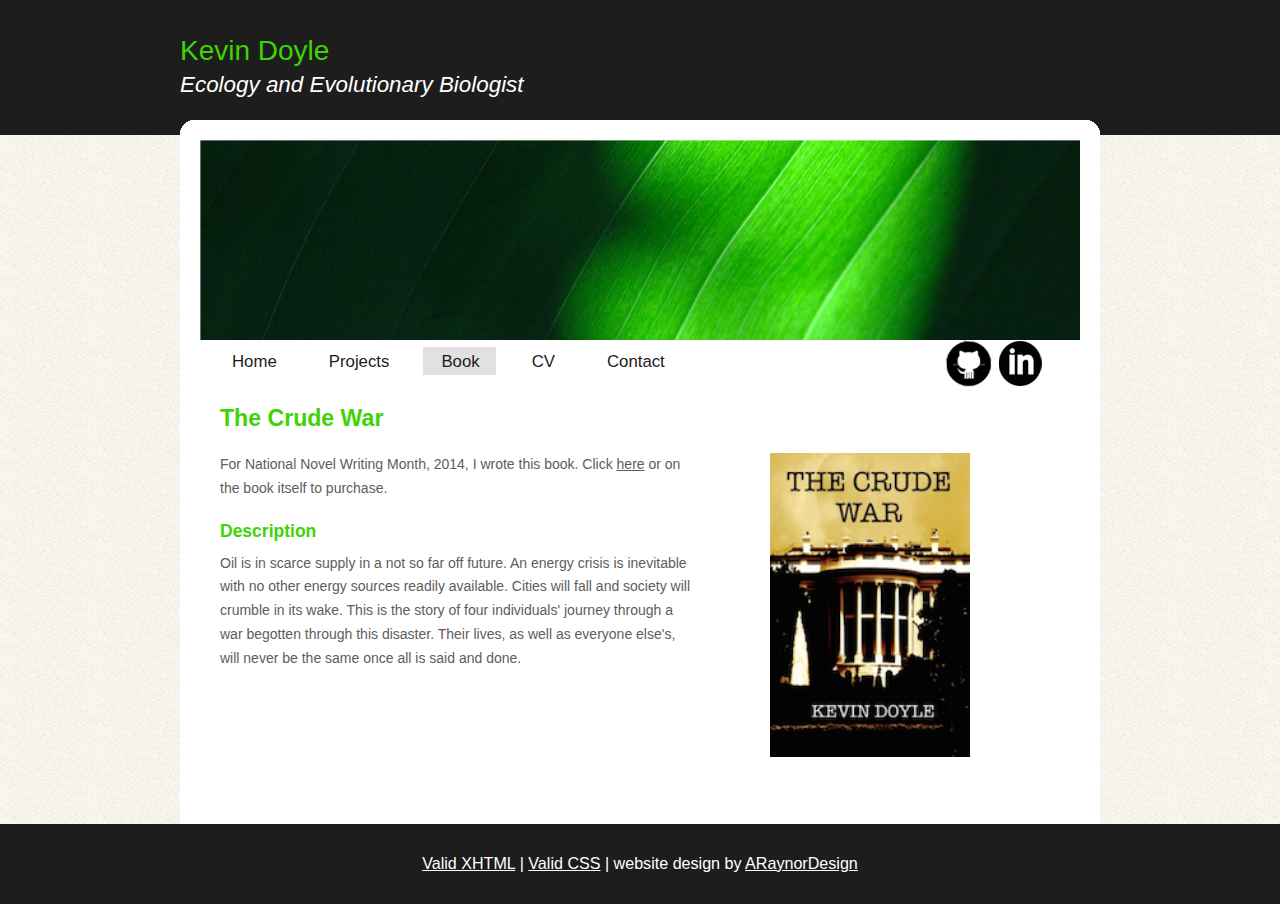
==== book.html @ d4d77e77 "changed sidebars" ====
<!DOCTYPE html PUBLIC "-//W3C//DTD XHTML 1.1//EN" "http://www.w3.org/TR/xhtml11/DTD/xhtml11.dtd">
<html xmlns="http://www.w3.org/1999/xhtml" xml:lang="en">
<!-- change this page to publications when the time comes -->
<head>
  <title>kdoylescience</title>
  <meta name="description" content="Kevin Doyle - Ecology and Evolutionary Biologist" />
  <meta name="keywords" content="enter your keywords here" />
  <meta http-equiv="content-type" content="text/html; charset=iso-8859-1" />
  <link rel="stylesheet" type="text/css" href="css/style.css" />
  <script type="text/javascript" src="js/jquery.min.js"></script>
  <script type="text/javascript" src="js/jquery.easing.min.js"></script>
  <script type="text/javascript" src="js/jquery.lavalamp.min.js"></script>
  <script type="text/javascript">
    $(function() {
      $("#lava_menu").lavaLamp({
        fx: "backout",
        speed: 700
      });
    });
  </script>
</head>

<body>
  <div id="main">
    <div id="header">  
      <h1><span>Kevin Doyle</span></h1>	
	  <h2>Ecology and Evolutionary Biologist</h2>   
    </div><!--close header-->			
  
    <div class="container_header"><p>&nbsp;</p></div>
    <div id="site_background"> 
	  <div id="banner">  
		<div id="banner_content">
		</div><!--close banner_content-->	
      </div><!--close banner-->		
      <div id="site_content">
	    <div id="menubar">
          <ul class="lavaLampWithImage" id="lava_menu">
            <li><a href="index.html">Home</a></li>
            <li><a href="projects.html">Projects</a></li>
            <li class="current"><a href="book.html">Book</a></li>
            <li><a href="cv.html">CV</a></li>
            <li><a href="contact.html">Contact</a></li>
          </ul>
	      <div id="contact">
	        <a href="https://github.com/kwdoyle"><img src="images/icons/github_new2.png" alt="github" /></a>
            
            <a href="https://www.linkedin.com/pub/kevin-doyle/78/31a/788"><img src="images/icons/linkedin_new2.png" alt="linkedin" /></a>
	      </div><!--close contact-->
	    </div><!--close menubar-->	
        <div id="content">
          <div class="content_item_2">
              <h2>The Crude War</h2>
		      
              <br/>
              <div style="float:right; width:250px;">
                  <a href="https://www.createspace.com/4859946"><img src="images/crudewar.png" width="200" height="304" alt="book" /></a>
	          </div>
              <!-- this style= stuff will determine the size of the text box here -->
              <div style="float:left; width:475px;"><p>For National Novel Writing Month, 2014, I wrote this book. Click <a href="https://www.createspace.com/4859946">here</a> or on the book itself to purchase.</p>
                  <h3>Description</h3>
                  <p>Oil is in scarce supply in a not so far off future. An energy crisis is inevitable with no other energy sources readily available. Cities will fall and society will crumble in its wake. This is the story of four individuals' journey through a war begotten through this disaster. Their lives, as well as everyone else's, will never be the same once all is said and done.</p></div>
	          <br style="clear:both" />
              <p>&nbsp;</p>
          </div><!--close content_item-->
	    
           <br style="clear:both;" />
        </div><!--close content-->	
      </div><!--close site_content-->	
	</div><!--close site_background-->	
    <div id="footer">  
	  <div id="footer_content">
        <a href="http://validator.w3.org/check?uri=referer">Valid XHTML</a> | <a href="http://jigsaw.w3.org/css-validator/check/referer">Valid CSS</a> | website design by <a href="http://www.araynordesign.co.uk">ARaynorDesign</a>
      </div><!--close footer_content-->	
    </div><!--close footer-->	
  </div><!--close main-->	
</body>
</html>
---- css/style.css ----
html
{ height: 100%;}

*
{ margin: 0;
  padding: 0;}

body
{ font: normal 14px sans-serif;
  background: #FFF;
  color: #5D5D5D;}

p
{ padding: 0 0 20px 0;
  line-height: 1.7em;}
  
img
{ border: 0;}

h1, h2, h3, h4, h5, h6, h7
{ font: bold 175% 'liberation sans', arial, sans-serif;
  color: #3ED305;
  margin: 0 0 5px 0;
  padding: 15px 0 0 0;}

h2
{ font: bold 165% 'liberation sans', arial, sans-serif;}

h7
{ font: bold 165% 'liberation sans', arial, sans-serif;}


h3
{ font: bold 125% 'liberation sans', arial, sans-serif;
  padding: 0 0 5px 0;
  color: #3ED305;}

h4, h5, h6
{ margin: 0;
  padding: 0 0 5px 0;
  font: bold 110% 'liberation sans', arial, sans-serif;
  color: #1D1D1D;
  line-height: 1.5em;}

h5, h6
{ font: italic 95% arial, sans-serif;
  color: #1D1D1D;
  padding-bottom: 15px;}

h6
{ color: #362C20;}





a, a:hover
{ background: transparent;
  outline: none;
  text-decoration: underline;
  color: #5D5D5D;}

a:hover
{ text-decoration: underline;
  color: #1D1D1D;}

ul
{ margin: 2px 0 22px 17px;}

ul li
{ margin: 2px 0 15px 17px;}

ol
{ margin: 8px 0 22px 20px;}

ol li
{ margin: 0 0 11px 0;}

#main, #header, #banner, #menubar, #site_content, #footer, .container_footer, .container_header, #contact, #footer_content
{ margin-left: auto; 
  margin-right: auto;}

#main
{ background: #FFF url(../images/background.jpg) repeat-x;}

#header
{ width: 920px;
  height: 200px;
  padding-top: 20px;
  background: transparent;}

#banner
{ background: #FFF;
  width: 900px;
  padding: 5px 0 0 20px;}
  
#banner_content
{ width: 880px;
  position: relative;
  height: 200px;
  background: #FFF url(../images/banner.jpg) no-repeat;}

/* the height for banner_content used to be 250 */

#header H1
{ font: normal 200% Arial, Helvetica, sans-serif;
  color: #FFF;}

span
{ color: #3ED305;}

#header H2
{ font: italic 160% Arial, Helvetica, sans-serif;
  color: #FFF;
  margin-top: -15px;}

#menubar
{ width: 920px;
  height: 50px;
  text-align: center; 
  margin: 0 auto;
  background: transparent;
  color: #000;} 
  
#contact{
  width: 160px;
  float: left;
  height: 50px;
  background: transparent;
  padding: 0 0 0 10px;
}

#site_background
{ margin: 0 auto;
  padding: 0;
  background: #FFF url(../images/pattern.png) repeat;}
  
#site_content
{ width: 920px;
  overflow: hidden;
  margin: 0 auto;
  padding: 0;
  background: #FFF;} 

.sidebar_container
{ float: left;
  width: 230px;
  margin: 20px 0 20px 20px;
  background: #1D1D1D;}

.sidebar
{ float: left;
  width: 210px;
  padding-left: 10px;
  margin-bottom: 10px;}

.sidebar_item
{ font: normal 100% Arial, Helvetica, sans-serif;
  padding: 0 15px 0 0;
  width: 201px;}

.sidebar h2
{ color: #3ED305;}

.sidebar h7
{ color: #FFF;}
  
.sidebar h4
{ font-size: 125%;
  color: #FFF;}


.sidebar p
{ color: #FFF;}

.sidebar a
{ color: #FFF;}

.sidebar a:hover
{ text-decoration: none;}

.sidebar ul li, .sidebar ul li.selected
{ list-style: none; 
  margin: 15px 0;
  padding: 0;}

.sidebar li.selected, .sidebar li:hover
{ color: #5D5D5D;
  text-decoration: none;} 

#content
{ text-align: left;
  width: 870px;
  padding: 0;
  margin: 0 0 0 20px;
  float: left;
  background: #FFF;}

/* change the width of content_item to lengthen text box, I think */
.content_item
{ width: 600px;
  margin: 0 0 20px 20px;
  float: left;}

.content_item_2
{ width: 800px;
  margin: 0 0 20px 20px;
  float: left;}

.content_image
{ width: 250px;
  padding: 0px 20px 20px 0px;
  float: left;}
  
.container_header
{ margin-top: 20px;
  height: 15px;
  margin-top: -100px;
  width: 920px;
  background: transparent url(../images/container_header.png) repeat-x top;}  
  
#footer
{ padding: 0 20px 0 20px;
  background: #1D1D1D;}
  
#footer_content
{ width: 920px;
  font: normal 115% "liberation sans", arial, sans-serif;
  height: 45px;
  padding: 30px 0 5px 0;
  text-align: center; 
  background: #1D1D1D;
  color: #FFF;}

#footer a, #footer a:hover
{ color: #FFF;
  background: #1D1D1D;
  text-decoration: underline;}

#footer a:hover
{ text-decoration: none;}

ul.links
{ margin: 0;}

ul.links li
{ list-style: none;
  padding: 8px 0;}

ul.links li a, ul.links li a:hover
{ padding: 0 0 0 28px;
  background: transparent url(../images/page.png) no-repeat left center;
  color: #06C4E6;
  text-decoration: underline;} 

ul.links li a:hover
{ color: #5D5D5D;
  text-decoration: none;} 
  
/* from here: http://www.gmarwaha.com/blog/2007/08/23/lavalamp-for-jquery-lovers */
.lavaLampWithImage {
  position: relative;
  height: 30px;
  padding: 5px 35px 5px 0px;
  overflow: hidden;
  float: left;
  margin: 0 40px 0 0px;
  width: 650px;
}

.lavaLampWithImage li {
  float: left;
  list-style: none;
}

.lavaLampWithImage li.back {
  background: #E1E1E1;
  height: 28px;
  z-index: 8;
  position: absolute;
}

.lavaLampWithImage li a {
  font: normal 120% arial, sans-serif;
  text-decoration: none;
  color: #1D1D1D;
  text-align: center;
  letter-spacing: 0;
  z-index: 10;
  display: block;
  float: left;
  height: 60px;
  padding: 5px 0px 0px 35px;
  position: relative;
  overflow: hidden;
}

.lavaLampWithImage li a:hover, .lavaLampWithImage li a:active, .lavaLampWithImage li a:visited {
  border: none;
}
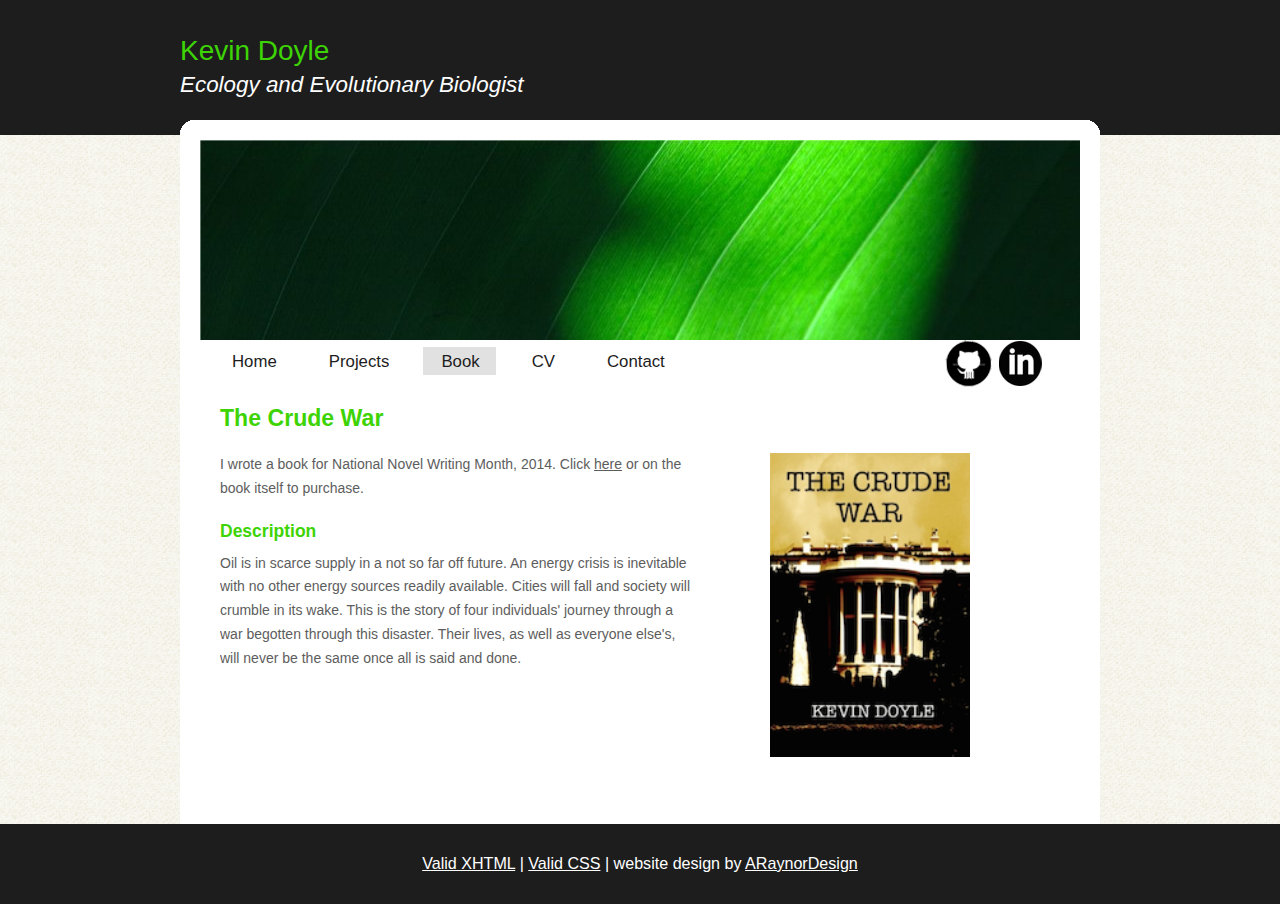
==== commit 7054e6f6: "updated CV, projects, and index page" ====
--- a/book.html
+++ b/book.html
@@ -2,7 +2,7 @@
 <html xmlns="http://www.w3.org/1999/xhtml" xml:lang="en">
 <!-- change this page to publications when the time comes -->
 <head>
-  <title>kdoylescience</title>
+  <title>Kevin Doyle</title>
   <meta name="description" content="Kevin Doyle - Ecology and Evolutionary Biologist" />
   <meta name="keywords" content="enter your keywords here" />
   <meta http-equiv="content-type" content="text/html; charset=iso-8859-1" />
@@ -49,7 +49,7 @@
 	      </div><!--close contact-->
 	    </div><!--close menubar-->	
         <div id="content">
-          <div class="content_item_2">
+          <div class="content_item_4">
               <h2>The Crude War</h2>
 		      
               <br/>
@@ -57,7 +57,7 @@
                   <a href="https://www.createspace.com/4859946"><img src="images/crudewar.png" width="200" height="304" alt="book" /></a>
 	          </div>
               <!-- this style= stuff will determine the size of the text box here -->
-              <div style="float:left; width:475px;"><p>For National Novel Writing Month, 2014, I wrote this book. Click <a href="https://www.createspace.com/4859946">here</a> or on the book itself to purchase.</p>
+              <div style="float:left; width:475px;"><p>I wrote a book for National Novel Writing Month, 2014. Click <a href="https://www.createspace.com/4859946">here</a> or on the book itself to purchase.</p>
                   <h3>Description</h3>
                   <p>Oil is in scarce supply in a not so far off future. An energy crisis is inevitable with no other energy sources readily available. Cities will fall and society will crumble in its wake. This is the story of four individuals' journey through a war begotten through this disaster. Their lives, as well as everyone else's, will never be the same once all is said and done.</p></div>
 	          <br style="clear:both" />
--- a/css/style.css
+++ b/css/style.css
@@ -10,6 +10,11 @@
   background: #FFF;
   color: #5D5D5D;}
 
+html, body{
+   height: 100%;
+   min-height: 100%;
+}
+
 p
 { padding: 0 0 20px 0;
   line-height: 1.7em;}
@@ -17,16 +22,13 @@
 img
 { border: 0;}
 
-h1, h2, h3, h4, h5, h6, h7
+h1, h2, h3, h4, h5, h6
 { font: bold 175% 'liberation sans', arial, sans-serif;
   color: #3ED305;
   margin: 0 0 5px 0;
   padding: 15px 0 0 0;}
 
 h2
-{ font: bold 165% 'liberation sans', arial, sans-serif;}
-
-h7
 { font: bold 165% 'liberation sans', arial, sans-serif;}
 
 
@@ -160,11 +162,9 @@
   width: 201px;}
 
 .sidebar h2
-{ color: #3ED305;}
-
-.sidebar h7
 { color: #FFF;}
-  
+
+
 .sidebar h4
 { font-size: 125%;
   color: #FFF;}
@@ -203,9 +203,24 @@
   float: left;}
 
 .content_item_2
+{ width: 700px;
+  margin: 0 0 20px 20px;
+  float: left;}
+
+.content_item_3
+{ width: 800px;
+  height: 900px;
+  margin: 0 0 20px 20px;
+}
+
+.content_item_4
 { width: 800px;
   margin: 0 0 20px 20px;
   float: left;}
+
+object {
+    border: 1px solid gray;
+}
 
 .content_image
 { width: 250px;
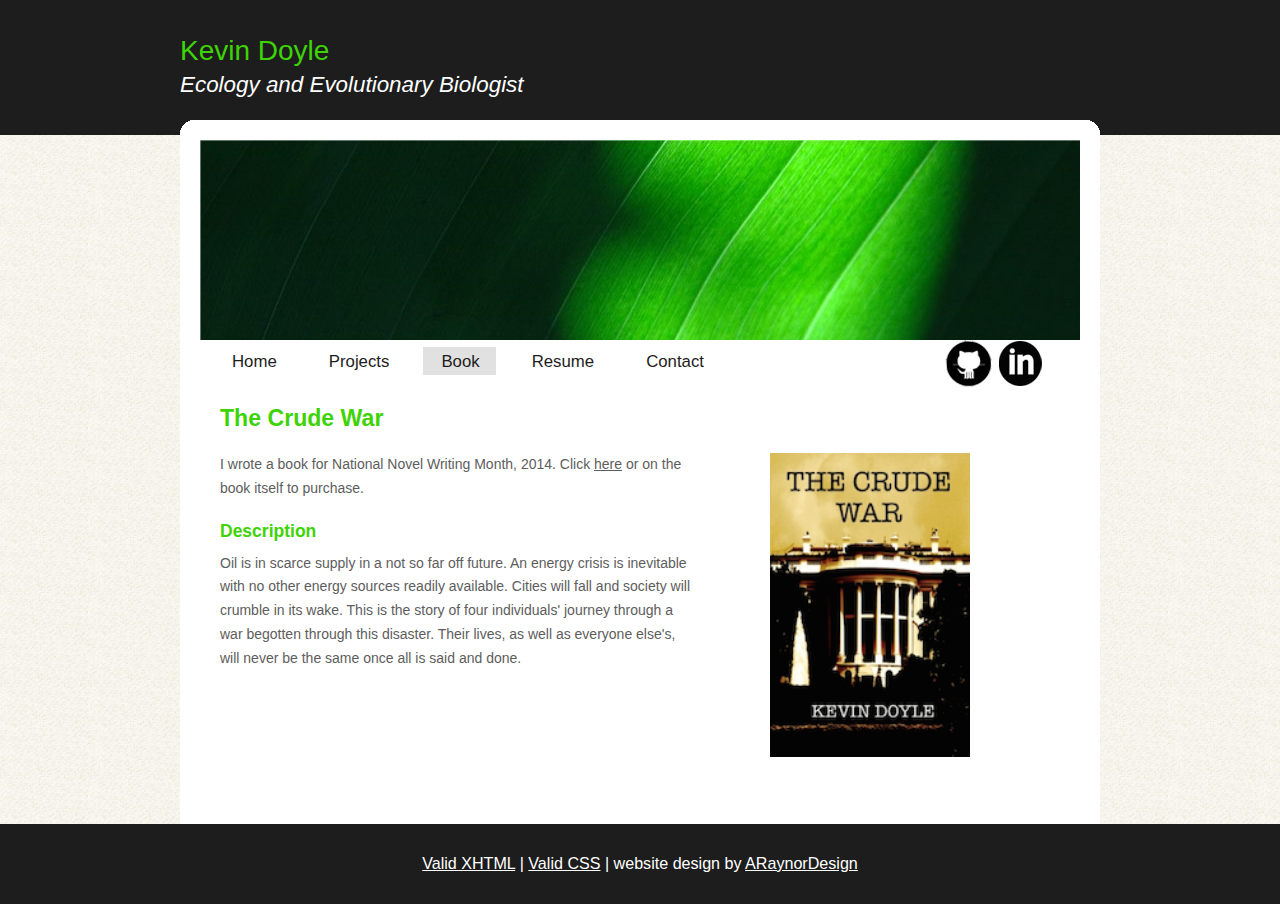
==== commit 2b3c1802: "updated info" ====
--- a/book.html
+++ b/book.html
@@ -39,7 +39,7 @@
             <li><a href="index.html">Home</a></li>
             <li><a href="projects.html">Projects</a></li>
             <li class="current"><a href="book.html">Book</a></li>
-            <li><a href="cv.html">CV</a></li>
+            <li><a href="cv.html">Resume</a></li>
             <li><a href="contact.html">Contact</a></li>
           </ul>
 	      <div id="contact">
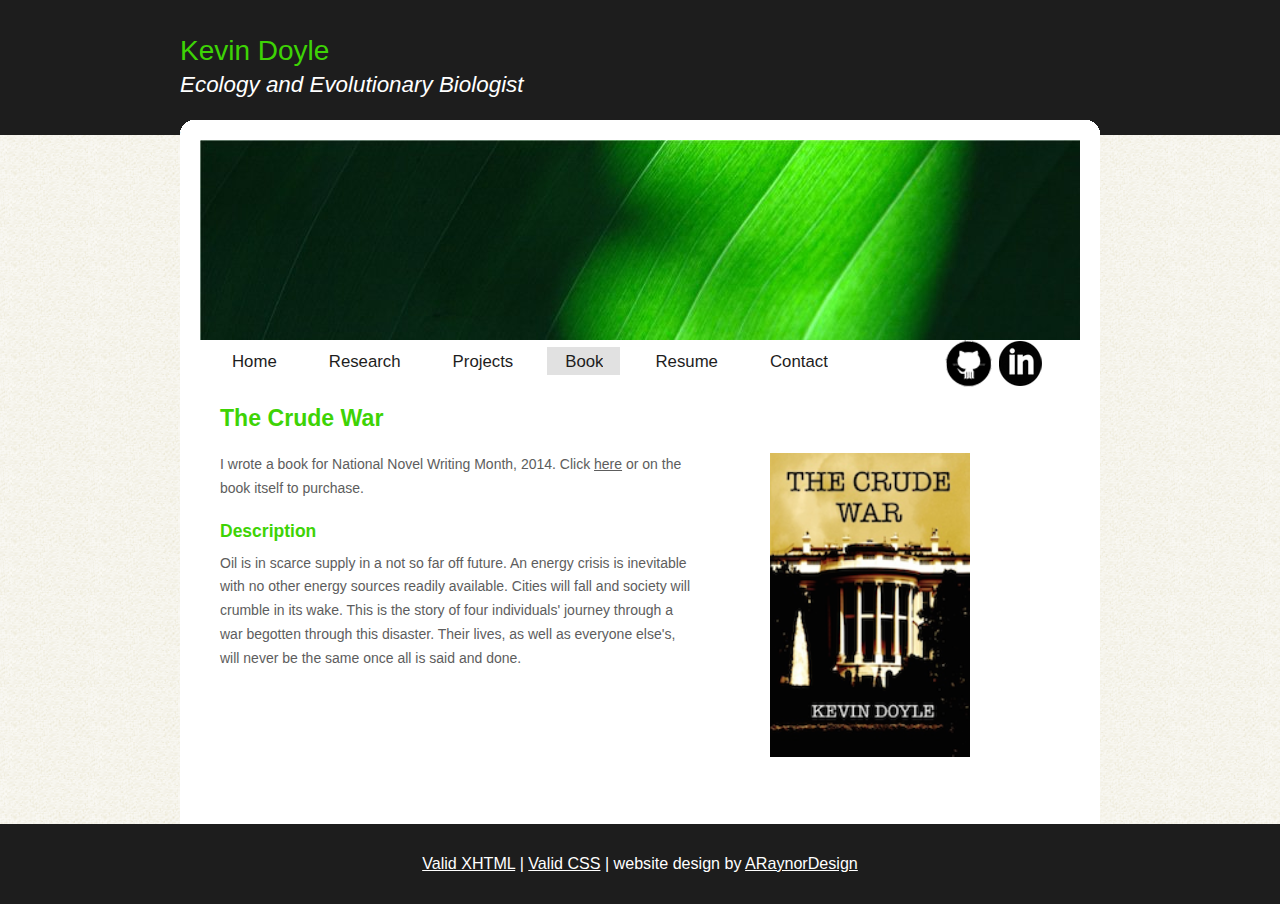
==== commit 54e28895: "addition of data analysis projects, and minor text edits on existing pages" ====
--- a/book.html
+++ b/book.html
@@ -37,7 +37,8 @@
 	    <div id="menubar">
           <ul class="lavaLampWithImage" id="lava_menu">
             <li><a href="index.html">Home</a></li>
-            <li><a href="projects.html">Projects</a></li>
+            <li><a href="projects.html">Research</a></li>
+            <li><a href="projects2.html">Projects</a></li>
             <li class="current"><a href="book.html">Book</a></li>
             <li><a href="cv.html">Resume</a></li>
             <li><a href="contact.html">Contact</a></li>
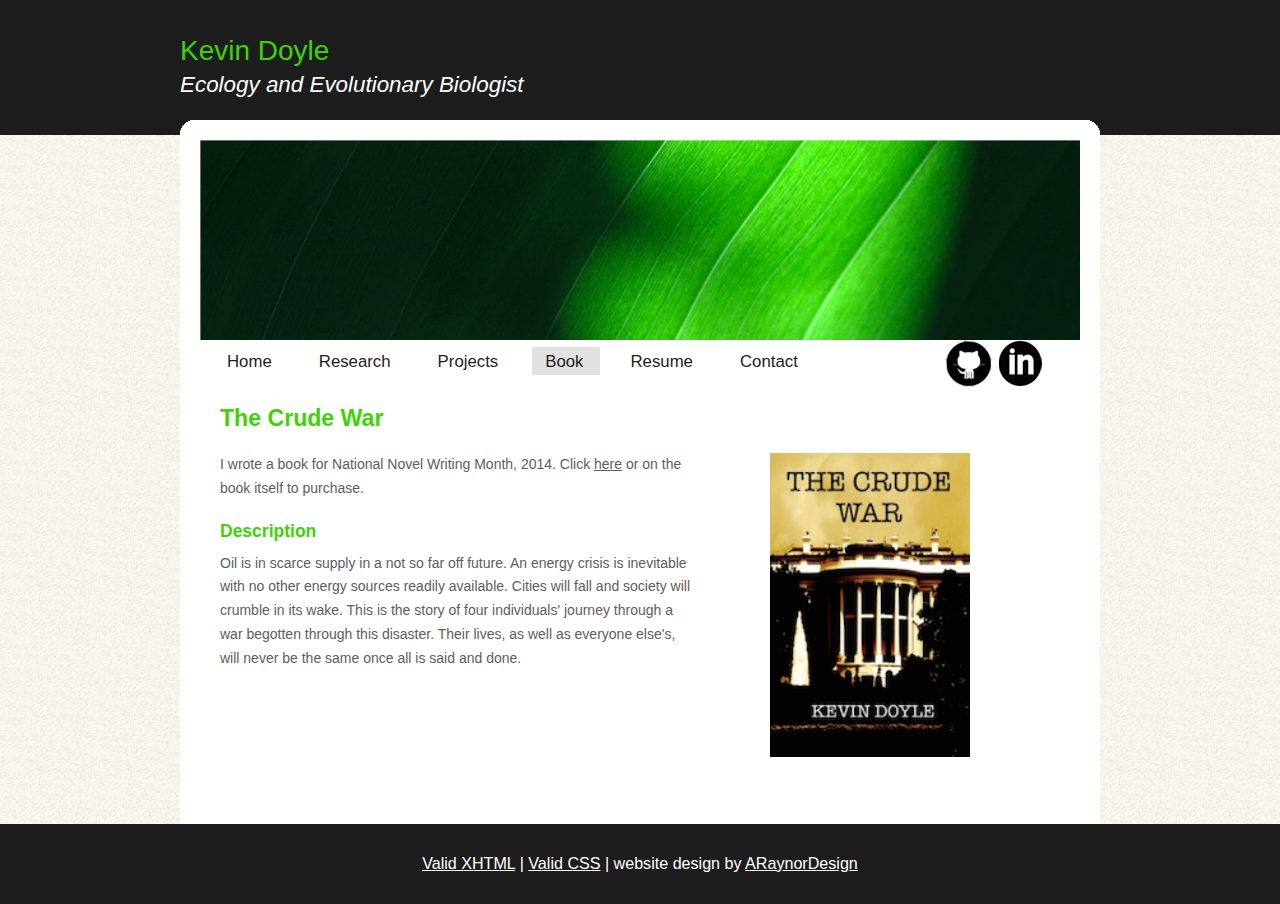
==== commit 64d5a759: "added github url for fan speed project and updated research.html and projects.html filenames" ====
--- a/book.html
+++ b/book.html
@@ -37,8 +37,8 @@
 	    <div id="menubar">
           <ul class="lavaLampWithImage" id="lava_menu">
             <li><a href="index.html">Home</a></li>
-            <li><a href="projects.html">Research</a></li>
-            <li><a href="projects2.html">Projects</a></li>
+            <li><a href="research.html">Research</a></li>
+            <li><a href="projects.html">Projects</a></li>
             <li class="current"><a href="book.html">Book</a></li>
             <li><a href="cv.html">Resume</a></li>
             <li><a href="contact.html">Contact</a></li>
--- a/css/style.css
+++ b/css/style.css
@@ -305,7 +305,7 @@
   display: block;
   float: left;
   height: 60px;
-  padding: 5px 0px 0px 35px;
+  padding: 5px 0px 0px 30px;
   position: relative;
   overflow: hidden;
 }
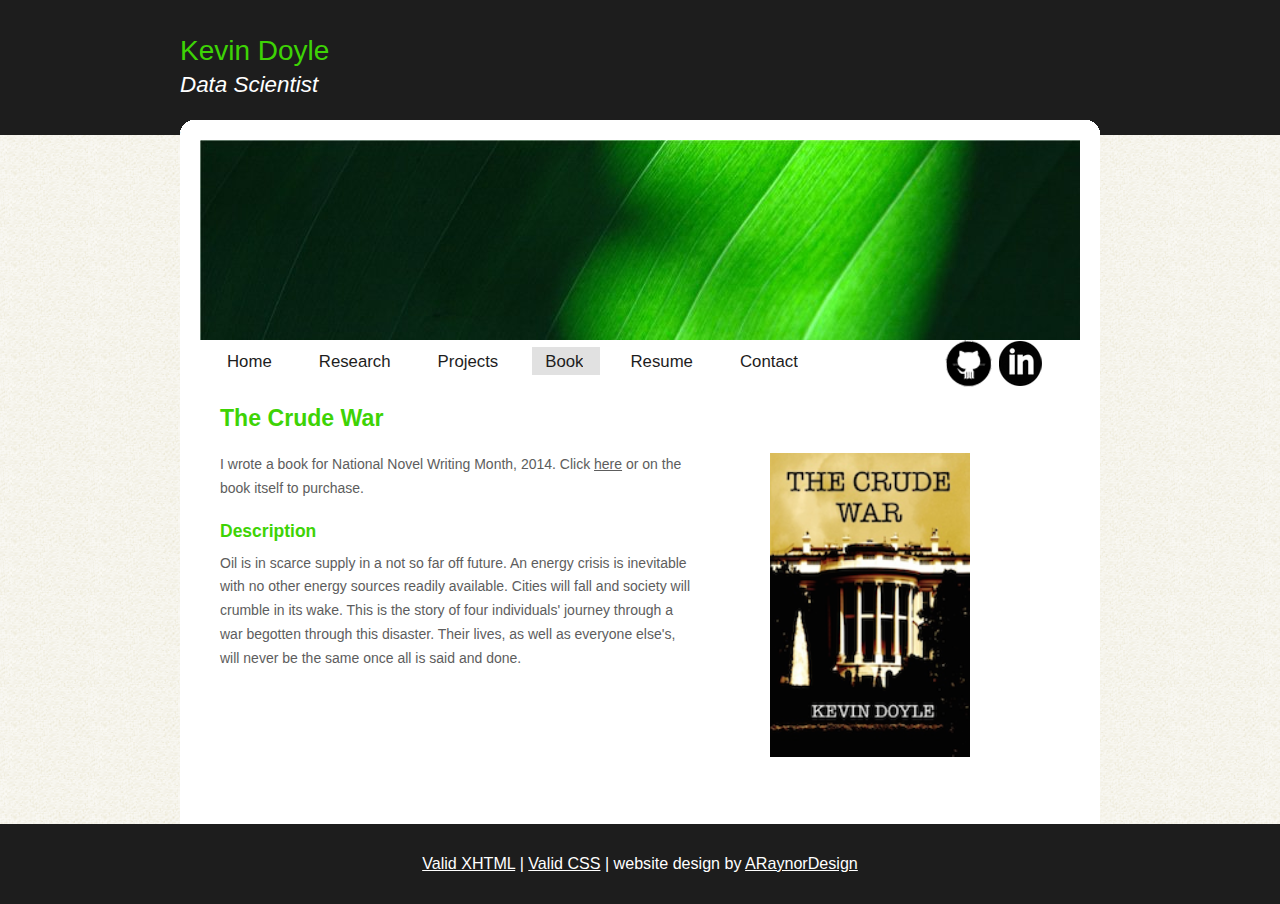
==== commit e3417e75: "slightly updated site by changing picture of me and editing my title" ====
--- a/book.html
+++ b/book.html
@@ -3,7 +3,7 @@
 <!-- change this page to publications when the time comes -->
 <head>
   <title>Kevin Doyle</title>
-  <meta name="description" content="Kevin Doyle - Ecology and Evolutionary Biologist" />
+  <meta name="description" content="Kevin Doyle - Data Scientist" />
   <meta name="keywords" content="enter your keywords here" />
   <meta http-equiv="content-type" content="text/html; charset=iso-8859-1" />
   <link rel="stylesheet" type="text/css" href="css/style.css" />
@@ -24,7 +24,7 @@
   <div id="main">
     <div id="header">  
       <h1><span>Kevin Doyle</span></h1>	
-	  <h2>Ecology and Evolutionary Biologist</h2>   
+	  <h2>Data Scientist</h2>   
     </div><!--close header-->			
   
     <div class="container_header"><p>&nbsp;</p></div>
